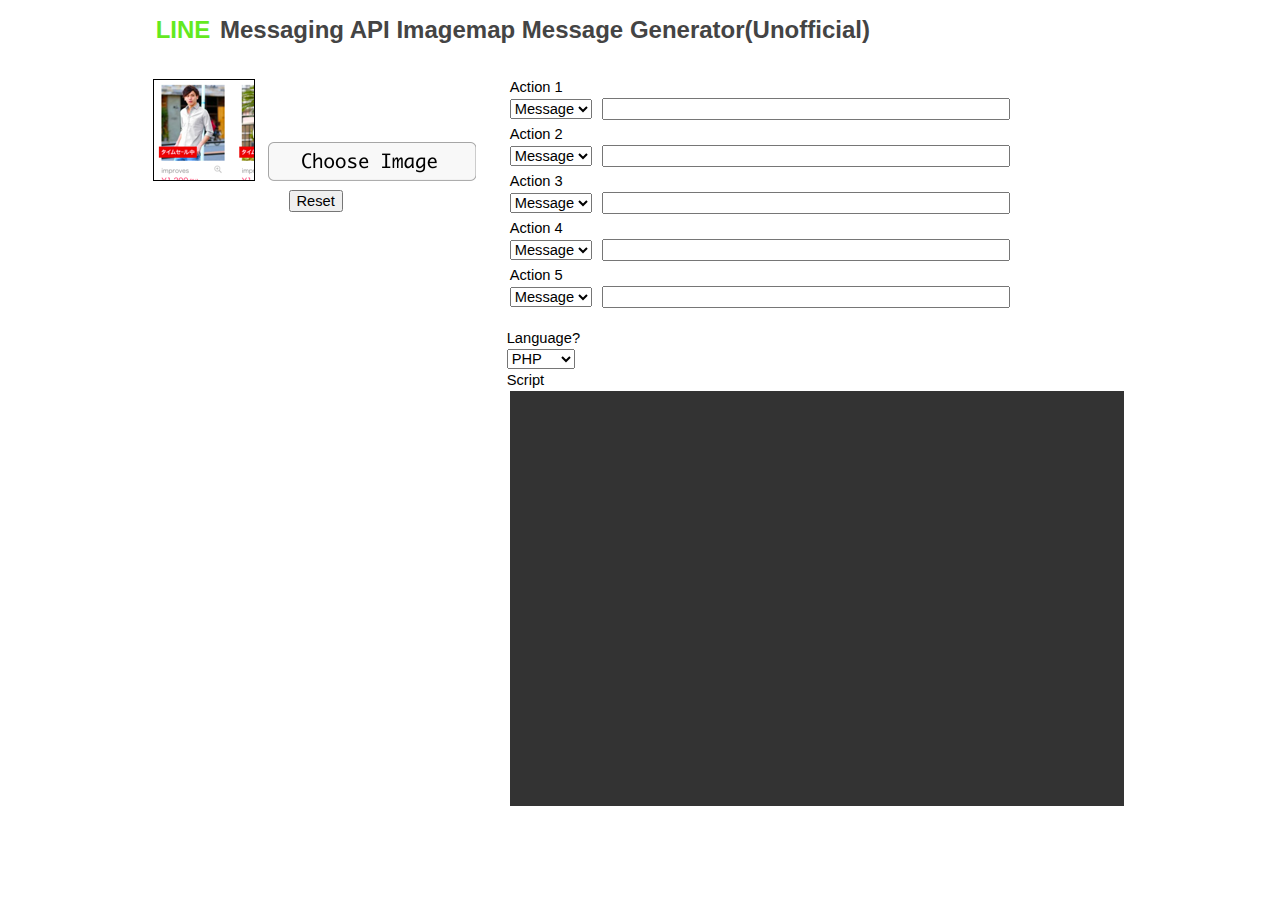
==== index_.html @ 3840897c "Modified to Heroku static Web Page" ====
<!DOCTYPE html>
<html>
<head>
  <title>LINE Messaging API Imagemap Message Generator(Unofficial)</title>
  <meta charset="utf-8">
  <link rel="stylesheet" type="text/css" href="style.css">
  <script src="https://code.jquery.com/jquery-2.2.4.min.js"></script>
  <script src="https://code.createjs.com/easeljs-0.8.2.min.js"></script>

  <link rel="stylesheet" href="./styles/agate.css">
  <script src="./highlight.pack.js"></script>
  <script>hljs.initHighlightingOnLoad();</script>
  <script src="http://use.edgefonts.net/source-code-pro.js"></script>
  <script>

    hljs.initHighlightingOnLoad();

    window.addEventListener("load", init);

    stage = new createjs.Stage("stage");

    beginX = 0;
    beginY = 0;

    rectCount = 0;

    imageWidth = 400;
    imageHeight = 400;
    imageScaleRatio = 1040 / imageWidth;

    areaSizeArray = new Array(5);

    function init() {


      stage = new createjs.Stage("stage");

      $("#container").width(400);
      $("#container").height(400);

      canvas = document.getElementById("stage");
      canvas.width = 400;
      canvas.height = 400;

      stage.update();

      replaceCode();

      $('#resetBtn').click(function(){
        rectCount = 0;
         stage.removeAllChildren();
         stage.update();

         for(var i = 0; i < 5; i++) {
           $("#action0" + (i + 1) + " :input").attr("disabled", true);
         }

         replaceCode();
      });
      stage.update();

      tmp = new createjs.Shape();
      isDragging = false;

      stage.addEventListener("stagemousedown", function(event) {
        beginX = event.stageX;
        beginY = event.stageY;

        if(rectCount >= 5) {
          alert("This example allows only 5 or less rects.");
          return;
        }

        isDragging = true;
      })
      stage.addEventListener("stagemousemove", function(event) {
        if(!isDragging) return;
        if(tmp) stage.removeChild(tmp);
        w = event.stageX - beginX;
        h = event.stageY - beginY;
        tmp = new createjs.Shape();
        tmp.graphics.beginStroke("#000");
        tmp.graphics.setStrokeStyle(1);
        tmp.snapToPixel = true;
        tmp.graphics.drawRect(beginX, beginY, w,h);
        stage.addChild(tmp);
        stage.update();
      })
      stage.addEventListener("stagemouseup", function(evevt) {

        if(rectCount >= 5) {
          return;
        }

        isDragging = false;
        stage.removeChild(tmp);
        stage.update();

        $("p#mousex").text("" + beginX + "," + beginY);
        $("p#mousey").text(evevt.stageX + "," + evevt.stageY);
        w = evevt.stageX - beginX;
        h = evevt.stageY - beginY;
        if(Math.abs(w) > 10 && Math.abs(h) > 10) {
          var x, y = 0;
          if(beginX > evevt.stageX) {
            x = evevt.stageX;
          } else {
            x = beginX;
          }
          if(beginY > evevt.stageY) {
            y = evevt.stageY;
          } else {
            y = beginY;
          }
          drawClickableRect(x, y, Math.abs(w), Math.abs(h));

          replaceCode();
        }
      })

			createjs.Touch.enable(stage);

			stage.mouseMoveOutside = true;

			stage.update();

      $('#file').change(
          function() {

              for(var i = 0; i < 5; i++) {
                $("#action0" + (i + 1) + " :input").attr("disabled", true);
              }

              if ( !this.files.length ) {
                  return;
              }
              var file = $(this).prop('files')[0];
              var fr = new FileReader();

              fr.onload = function(event) {
                  var i = new Image();
                  i.onload = function(){

                    $("#container").width(i.width);
                    $("#container").height(i.height);

                    imageWidth = i.width;
                    imageHeight = i.height;
                    imageScaleRatio = 1040 / imageWidth;

                    canvas = document.getElementById("stage");
                    canvas.width = i.width;
                    canvas.height = i.height;

                    $('#stage').css({
                      backgroundImage: 'url("' + fr.result + '")'
                    });

                  };
                  i.src = fr.result;

                  replaceCode();
              }
              fr.readAsDataURL(file);
          }
      );

      for(var i = 0; i < 5; i++) {
        $("#action0" + (i + 1) + " :input").attr("disabled", true);
      }

      $('input,select :not(#language)').on('change',function(){
        str = "";
        for(var i = 0; i < rectCount; i++) {
          str += $("#action0" + (i + 1) + " > select").val() + ":";
          str += $("#action0" + (i + 1) + " > input").val() + "\n";
        }
        replaceCode();
      });

      $('select:not(#language)').on('change',function(){
        replaceCode();
      });

      $('#language').on('change',function(){
        replaceCode();
      });
		}

    function drawClickableRect(x, y, w, h) {
      rectCount ++;

      $("#action0" + rectCount + " :input").attr("disabled", false);

      areaSizeArray[rectCount - 1] = [x, y, w, h];

      var border = new createjs.Shape();
      border.graphics.beginFill(getRandomColor());
      border.graphics.setStrokeStyle(1);
      border.snapToPixel = true;
      border.graphics.drawRect(0, 0, w, h);
      border.alpha = 0.5;

      var label = new createjs.Text(rectCount, "bold 14px Arial", "#ffffff");
      label.textAlign = "center";
      label.x = w / 2 - 7;
      label.y = h / 2 - 7;

      var container = new createjs.Container();
      container.x = x;
      container.y = y;
      container.addChild(border, label);
      stage.addChild(container);

      stage.update();
    }

    function getRandomColor() {
      var letters = '0123456789ABCDEF';
      var color = '#';
      for (var i = 0; i < 6; i++) {
        color += letters[Math.floor(Math.random() * 16)];
      }
      return color;
    }

    function select_contents(obj) {

      var s = window.getSelection();
      var range = document.createRange();
      range.selectNodeContents(obj);
      s.removeAllRanges();
      s.addRange(range);
    }

    function replaceCode() {
      $('#code').removeClass();
      if($('#language').val() == 'php') {
        var actions = '';
        for(var i = 0; i < rectCount; i++) {
          actions += ("array_push($actionArray, new LINE&#x5c;LINEBot&#x5c;ImagemapActionBuilder&#x5c;{5}(" +
              "\n              '{4}'," +
              "\n              new LINE&#x5c;LINEBot&#x5c;ImagemapActionBuilder&#x5c;AreaBuilder({0}, {1}, {2}, {3})));\n        ")
              .format(Math.floor(areaSizeArray[i][0] * imageScaleRatio),
                 Math.floor(areaSizeArray[i][1] * imageScaleRatio),
                 Math.floor(areaSizeArray[i][2] * imageScaleRatio),
                 Math.floor(areaSizeArray[i][3] * imageScaleRatio),
                 $("#action0" + (i + 1) + " > input").val(),
                 ($("#action0" + (i + 1) + " > select").val() == "message") ? "ImagemapMessageActionBuilder" : "ImagemapUriActionBuilder"
               );
        }
        var code = code_php
        .replace('![imageBaseHeight]', Math.floor(imageHeight * imageScaleRatio))
        .replace('![actions]', actions);
        $('#code').html(code);
        $('#code').addClass('php');
      } else if($('#language').val() == 'python') {
        var actions = '';
        for(var i = 0; i < rectCount; i++) {
          actions += ("actions.append({5}(" +
                "\n                  {6} = '{4}'," +
                "\n                  area = ImagemapArea(" +
                "\n                      x = {0}, y = {1}, width = {2}, height = {3}" +
                "\n                  )" +
                "\n            ))\n            ")
              .format(Math.floor(areaSizeArray[i][0] * imageScaleRatio),
                 Math.floor(areaSizeArray[i][1] * imageScaleRatio),
                 Math.floor(areaSizeArray[i][2] * imageScaleRatio),
                 Math.floor(areaSizeArray[i][3] * imageScaleRatio),
                 $("#action0" + (i + 1) + " > input").val(),
                 ($("#action0" + (i + 1) + " > select").val() == "message") ? "MessageImagemapAction" : "URIImagemapAction",
                 ($("#action0" + (i + 1) + " > select").val() == "message") ? "text" : "link_uri"
               );
        }
        var code = code_python
        .replace('![imageBaseHeight]', Math.floor(imageHeight * imageScaleRatio))
        .replace('![actions]', actions);
        $('#code').html(code);
        $('#code').addClass('python');
      } else if($('#language').val() == 'ruby') {
        var actions = '';
        for(var i = 0; i < rectCount; i++) {
          actions += ("actions.push({" +
                  "\n          type: '{5}'," +
                  "\n          {6}: '{4}'," +
                  "\n          area: {" +
                  "\n            x: {0}," +
                  "\n            y: {1}," +
                  "\n            width: {2}," +
                  "\n            height: {3}," +
                  "\n          }," +
                  "\n        }) \n        ")
              .format(Math.floor(areaSizeArray[i][0] * imageScaleRatio),
                 Math.floor(areaSizeArray[i][1] * imageScaleRatio),
                 Math.floor(areaSizeArray[i][2] * imageScaleRatio),
                 Math.floor(areaSizeArray[i][3] * imageScaleRatio),
                 $("#action0" + (i + 1) + " > input").val(),
                 ($("#action0" + (i + 1) + " > select").val() == "message") ? "message" : "uri",
                 ($("#action0" + (i + 1) + " > select").val() == "message") ? "text" : "linkUri"
               );
        }
        var code = code_ruby
        .replace('![imageBaseHeight]', Math.floor(imageHeight * imageScaleRatio))
        .replace('![actions]', actions);
        $('#code').html(code);
        $('#code').addClass('ruby');
      }

      hljs.initHighlighting.called = false;
      hljs.initHighlighting();
    }
    String.prototype.format = function () {
            var args = [].slice.call(arguments);
            return this.replace(/(\{\d+\})/g, function (a){
                return args[+(a.substr(1,a.length-2))||0];
            });
    };
  </script>
</head>
<body>
  <table style="margin:0 auto">
    <tr>
      <td colspan="2">
        <h1><span class="line">LINE</span> Messaging API Imagemap Message Generator(Unofficial)</h1>
      </td>
    </tr>
    <tr>

    <td id="container"  valign="top" align="center">

      <canvas id="stage" width="100%" height="100%" style="background-image:url(./sample.png)" ></canvas>


      <input type="file" id="file" style="display:none;">
      <label for="file" class="file">
        <img src="upload@2x.png" height="39" id="file" style="cursor:pointer;" />
        <input type="file" style="display:none;"/>
      </label>

      <br />
      <button id="resetBtn">Reset</button>
    </td>
    <td width="600px">

      <div id="action01">
        <p>Action 1</p>
        <select>
          <option value="message">Message</option>
          <option value="uri">URI</option>
        </select>
        <input type="text" value="" style="width:400px;" />
        <br />
      </div>
      <div id="action02">
        <p>Action 2</p>
        <select>
          <option value="message">Message</option>
          <option value="uri">URI</option>
        </select>
        <input type="text" value="" style="width:400px;" />
        <br />
      </div>
      <div id="action03">
        <p>Action 3</p>
        <select>
          <option value="message">Message</option>
          <option value="uri">URI</option>
        </select>
        <input type="text" value="" style="width:400px;" />
        <br />
      </div>
      <div id="action04">
        <p>Action 4</p>
        <select>
          <option value="message">Message</option>
          <option value="uri">URI</option>
        </select>
        <input type="text" value="" style="width:400px;" />
        <br />
      </div>
      <div id="action05">
        <p>Action 5</p>
        <select>
          <option value="message">Message</option>
          <option value="uri">URI</option>
        </select>
        <input type="text" value="" style="width:400px;" />
        <br />
      </div>

      <br />
      <p>Language?</p>
      <select id="language">
        <option value="php">PHP</option>
        <option value="ruby">Ruby</option>
        <option value="python">Python</option>
      </select>


<p>Script</p>
      <pre onclick="select_contents(this);"><code id="code" class="php"></code></pre>

<!--<p><a href="#">Github</a></p>-->
    </td>
  </tr>
</table>


</body>
</html>
<script>
var code_php = (function(param) {return param[0].replace(/\r/g, "");})`&lt;?php

require_once __DIR__ . '/vendor/autoload.php';

$app = new Silex&#x5c;Application();
$app['debug'] = true;
$app->post('/', function (Symfony&#x5c;Component&#x5c;HttpFoundation&#x5c;Request $request) use ($app) {

  $httpClient = new &#x5c;LINE&#x5c;LINEBot&#x5c;HTTPClient&#x5c;CurlHTTPClient(getenv('CHANNEL_ACCESS_TOKEN'));
  $bot = new &#x5c;LINE&#x5c;LINEBot($httpClient, ['channelSecret' => getenv('CHANNEL_SECRET')]);

  $signature = $request->headers->get(&#x5c;LINE&#x5c;LINEBot&#x5c;Constant&#x5c;HTTPHeader::LINE_SIGNATURE);
  if (empty($signature)) {
      return new Symfony&#x5c;Component&#x5c;HttpFoundation&#x5c;Response('Bad Request', 400);
  }
  try {
      $events = $bot->parseEventRequest(file_get_contents('php://input'), $signature);
  } catch (InvalidSignatureException $e) {
      return new Symfony&#x5c;Component&#x5c;HttpFoundation&#x5c;Response('Invalid signature', 400);
  } catch (InvalidEventRequestException $e) {
      return new Symfony&#x5c;Component&#x5c;HttpFoundation&#x5c;Response('Invalid event request', 400);
  }
  foreach ($events as $event) {
    if ($event instanceof &#x5c;LINE&#x5c;LINEBot&#x5c;Event&#x5c;MessageEvent) {
      if ($event instanceof &#x5c;LINE&#x5c;LINEBot&#x5c;Event&#x5c;MessageEvent&#x5c;TextMessage) {
        ![actions]

        $imagemapMessageBuilder = new &#x5c;LINE&#x5c;LINEBot&#x5c;MessageBuilder&#x5c;ImagemapMessageBuilder (
          'https://' . $_SERVER['HTTP_HOST'] . '/imagemap/' . uniqid(),
          "代替テキスト",
          new LINE&#x5c;LINEBot&#x5c;MessageBuilder&#x5c;Imagemap&#x5c;BaseSizeBuilder(1040, ![imageBaseHeight]),
          $actionArray
        );

        $response = $bot->replyMessage($event->getReplyToken(), $imagemapMessageBuilder);
        if(!$response->isSucceeded()) {
          error_log('Failed!'. $response->getHTTPStatus . ' ' . $response->getRawBody());
        }
      }
    }
  }
  return new Symfony&#x5c;Component&#x5c;HttpFoundation&#x5c;Response('OK', 200);
});

$app->get('/imagemap/{uniqid}/{size}', function (Symfony&#x5c;Component&#x5c;HttpFoundation&#x5c;Request $request, $uniqid, $size) use ($app) {
  $originalImage = imagecreatefrompng('imagemap.png');

  list($width, $height) = getimagesize("imagemap.png");
  $out = imagecreatetruecolor($size ,$size);
  imagecopyresampled($out, $originalImage, 0, 0, 0, 0, $size, $size, $width, $height);

  ob_start();
  imagepng($out, null, 9);
  $content = ob_get_contents();
  ob_end_clean();

  $response = new Symfony&#x5c;Component&#x5c;HttpFoundation&#x5c;Response($content, 200);
  $response->headers->set('Content-Type', 'image/png');
  $response->headers->set('Content-Disposition', 'inline');
  return $response;
});

$app->run();


 ?>`;
var code_ruby = (function(param) {return param[0].replace(/\r/g, "");})`require 'sinatra'
require 'line/bot'
require 'json'
require 'socket'
require 'mini_magick'

def client
  @client ||= Line::Bot::Client.new { |config|
    config.channel_secret = ENV['CHANNEL_SECRET']
    config.channel_token = ENV['CHANNEL_ACCESS_TOKEN']
  }
end

post '/' do
  body = request.body.read

  signature = request.env['HTTP_X_LINE_SIGNATURE']
  unless client.validate_signature(body, signature)
    error 400 do 'Bad Request' end
  end

  events = client.parse_events_from(body)
  events.each { |event|
    if event['type'] == 'message' then
      if event['message']['type'] == 'text' then
        puts 'hello log'
        actions = Array.new()
        ![actions]
        message = {
          type: 'imagemap',
          baseUrl: 'https://' + request.host + '/imagemap/' + rand(10000).to_s,
          altText: '代替テキスト',
          baseSize: {
            width: 1040,
            height: ![imageBaseHeight],
          },
          actions: actions
        }
        response = client.reply_message(event['replyToken'], message)
        puts response
        puts response.body
      end
    end
  }
  "OK"
end

get '/imagemap/:uniqid/:size' do |uniqid, size|

  image = MiniMagick::Image.open("./imagemap.png")
  image.resize size + "x" + size
  content_type :png
  send_file(image.path, :disposition => "inline")

end
`;
var code_python = (function(param) {return param[0].replace(/\r/g, "");})`# -*- coding: utf-8 -*-
import sys
sys.path.append('./vendor')

import os
import random

from PIL import Image
import io

from flask import Flask, request, abort, send_file

from linebot import (
    LineBotApi, WebhookHandler,
)
from linebot.exceptions import (
    InvalidSignatureError
)
from linebot.models import (
    MessageEvent, TextMessage, TextSendMessage, StickerSendMessage, MessageImagemapAction, ImagemapArea, ImagemapSendMessage, BaseSize
)

app = Flask(__name__)

line_bot_api = LineBotApi(os.environ.get('CHANNEL_ACCESS_TOKEN'))
handler = WebhookHandler(os.environ.get('CHANNEL_SECRET'))


@app.route("/", methods=['POST'])
def callback():
    # get X-Line-Signature header value
    signature = request.headers['X-Line-Signature']

    # get request body as text
    body = request.get_data(as_text=True)
    app.logger.info("Request body: " + body)

    # handle webhook body
    try:
        handler.handle(body, signature)
    except InvalidSignatureError:
        abort(400)

    return 'OK'


@handler.add(MessageEvent, message=TextMessage)
def handle_message(event):
    if event.type == "message":
        if event.message.type == "text":
            actions = []
            ![actions]
            message = ImagemapSendMessage(
                base_url = 'https://' + request.host + '/imagemap/' + str(random.randint(1, 10000)),
                alt_text = '代替テキスト',
                base_size = BaseSize(height=![imageBaseHeight], width=1040),
                actions = actions
            )
            line_bot_api.reply_message(event.reply_token, message)

@app.route("/imagemap/<uniqid>/<size>", methods=['GET'])
def imagemap(uniqid, size):
    img = Image.open("./imagemap.png")
    img_resize = img.resize((int(size), int(size)))
    img_io = io.BytesIO()
    img_resize.save(img_io, 'PNG')
    img_io.seek(0)
    return send_file(img_io, mimetype='image/png')

if __name__ == "__main__":
    app.debug = True
    app.run()
`;

</script>
---- style.css ----
#stage {
  border : 1px solid #000;
}

#container {
  #background-color:#ff3300;
}

/*.hljs {*/
* {
  font-size: 11pt;
  font-family: source-code-pro, sans-serif;
  margin:3px;
}

pre {
  margin-top: 0px;
}
p {
  margin-bottom: 0px;
  margin-top: 0px;
}

pre code {
  width: 600px;
  height: 400px;
  overflow:auto;
}

td, th {
padding: 5px 10px;
}

h1 {
  font-size:18pt;
  margin-bottom: 20px;
  color: #444;
}

h1 span.line {
  font-size:18pt;
  color: #64E91F;
}
---- styles/agate.css ----
/*!
 * Agate by Taufik Nurrohman <https://github.com/tovic>
 * ----------------------------------------------------
 *
 * #ade5fc
 * #a2fca2
 * #c6b4f0
 * #d36363
 * #fcc28c
 * #fc9b9b
 * #ffa
 * #fff
 * #333
 * #62c8f3
 * #888
 *
 */

.hljs {
  display: block;
  overflow-x: auto;
  padding: 0.5em;
  background: #333;
  color: white;
}

.hljs-name,
.hljs-strong {
  font-weight: bold;
}

.hljs-code,
.hljs-emphasis {
  font-style: italic;
}

.hljs-tag {
  color: #62c8f3;
}

.hljs-variable,
.hljs-template-variable,
.hljs-selector-id,
.hljs-selector-class {
  color: #ade5fc;
}

.hljs-string,
.hljs-bullet {
  color: #a2fca2;
}

.hljs-type,
.hljs-title,
.hljs-section,
.hljs-attribute,
.hljs-quote,
.hljs-built_in,
.hljs-builtin-name {
  color: #ffa;
}

.hljs-number,
.hljs-symbol,
.hljs-bullet {
  color: #d36363;
}

.hljs-keyword,
.hljs-selector-tag,
.hljs-literal {
  color: #fcc28c;
}

.hljs-comment,
.hljs-deletion,
.hljs-code {
  color: #888;
}

.hljs-regexp,
.hljs-link {
  color: #c6b4f0;
}

.hljs-meta {
  color: #fc9b9b;
}

.hljs-deletion {
  background-color: #fc9b9b;
  color: #333;
}

.hljs-addition {
  background-color: #a2fca2;
  color: #333;
}

.hljs a {
  color: inherit;
}

.hljs a:focus,
.hljs a:hover {
  color: inherit;
  text-decoration: underline;
}
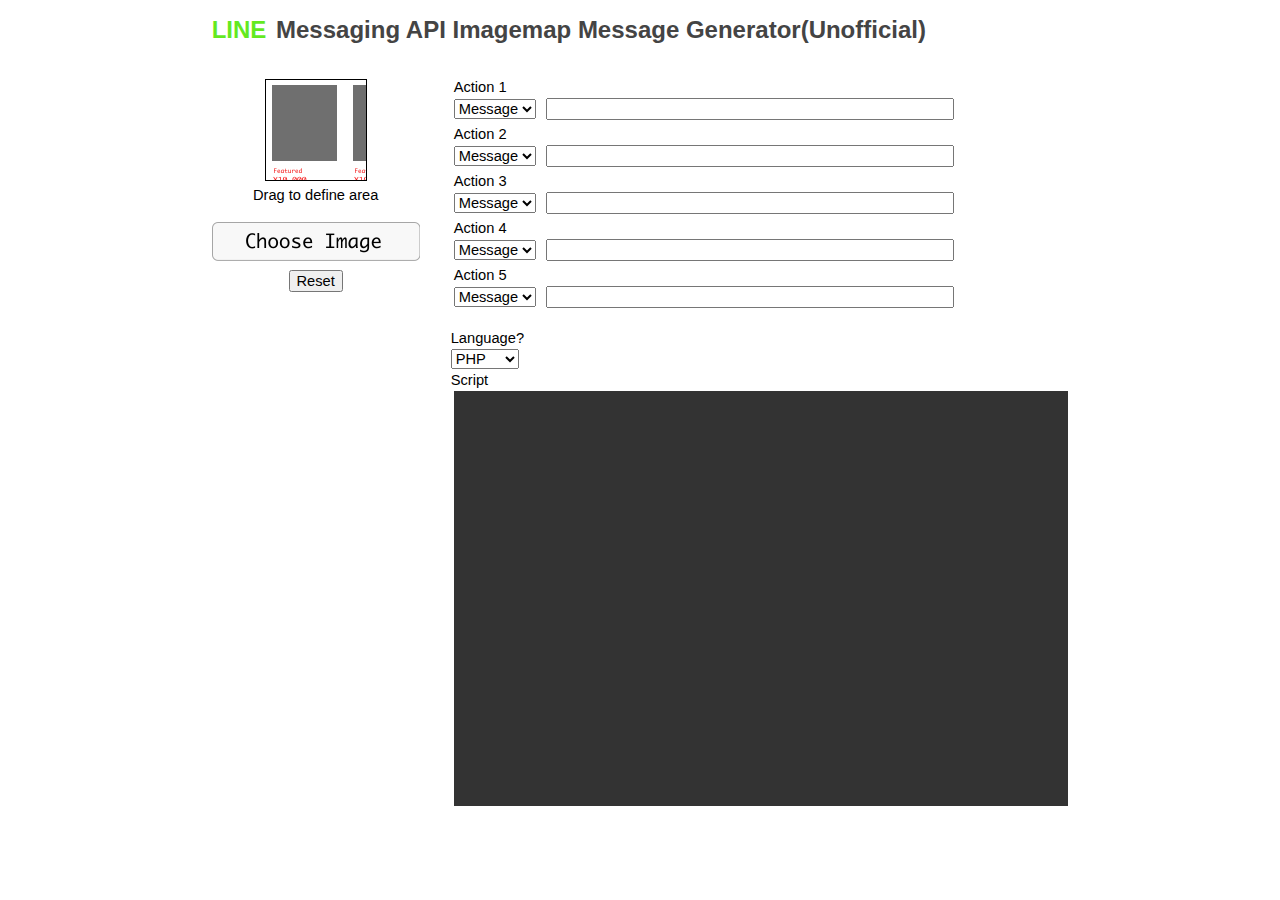
==== commit 455e4255: "Modified sample image" ====
--- a/index_.html
+++ b/index_.html
@@ -10,7 +10,7 @@
   <link rel="stylesheet" href="./styles/agate.css">
   <script src="./highlight.pack.js"></script>
   <script>hljs.initHighlightingOnLoad();</script>
-  <script src="http://use.edgefonts.net/source-code-pro.js"></script>
+  <script src="https://use.edgefonts.net/source-code-pro.js"></script>
   <script>
 
     hljs.initHighlightingOnLoad();
@@ -330,7 +330,8 @@
 
       <canvas id="stage" width="100%" height="100%" style="background-image:url(./sample.png)" ></canvas>
 
-
+      <p>Drag to define area</p>
+      <br />
       <input type="file" id="file" style="display:none;">
       <label for="file" class="file">
         <img src="upload@2x.png" height="39" id="file" style="cursor:pointer;" />
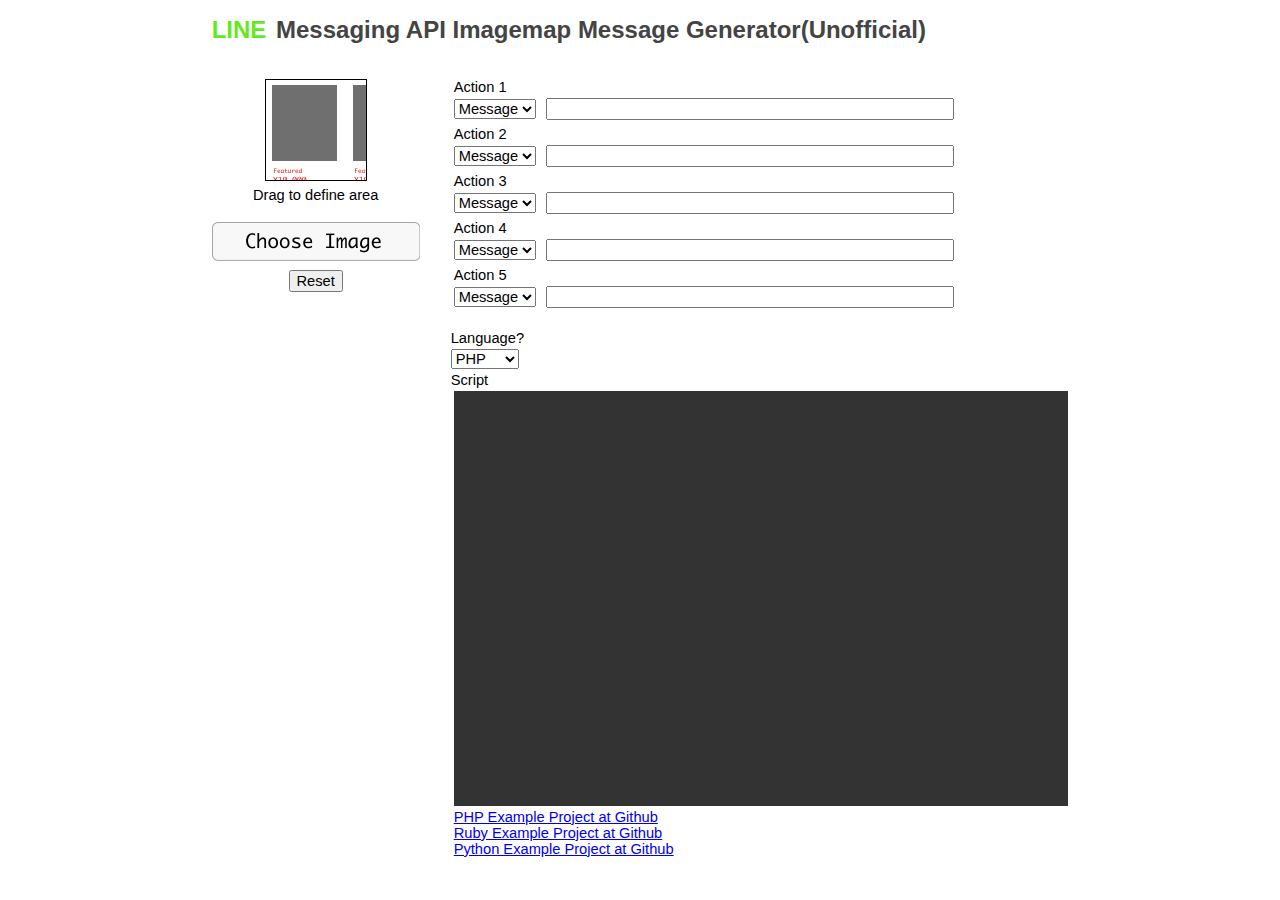
==== commit fbe25662: "Added link to Github of each project" ====
--- a/index_.html
+++ b/index_.html
@@ -401,7 +401,9 @@
 <p>Script</p>
       <pre onclick="select_contents(this);"><code id="code" class="php"></code></pre>
 
-<!--<p><a href="#">Github</a></p>-->
+<p><a href="https://github.com/stachibana/linebot-imagemap-example-php">PHP Example Project at Github</a></p>
+<p><a href="https://github.com/stachibana/linebot-imagemap-example-ruby">Ruby Example Project at Github</a></p>
+<p><a href="https://github.com/stachibana/linebot-imagemap-example-python">Python Example Project at Github</a></p>
     </td>
   </tr>
 </table>
@@ -438,7 +440,7 @@
         ![actions]
 
         $imagemapMessageBuilder = new &#x5c;LINE&#x5c;LINEBot&#x5c;MessageBuilder&#x5c;ImagemapMessageBuilder (
-          'https://' . $_SERVER['HTTP_HOST'] . '/imagemap/' . uniqid(),
+          'https://' . $_SERVER['HTTP_HOST'] . '/imagemap/' . uniqid(), // prevent cache
           "代替テキスト",
           new LINE&#x5c;LINEBot&#x5c;MessageBuilder&#x5c;Imagemap&#x5c;BaseSizeBuilder(1040, ![imageBaseHeight]),
           $actionArray
@@ -478,8 +480,6 @@
  ?>`;
 var code_ruby = (function(param) {return param[0].replace(/\r/g, "");})`require 'sinatra'
 require 'line/bot'
-require 'json'
-require 'socket'
 require 'mini_magick'
 
 def client
@@ -506,7 +506,7 @@
         ![actions]
         message = {
           type: 'imagemap',
-          baseUrl: 'https://' + request.host + '/imagemap/' + rand(10000).to_s,
+          baseUrl: 'https://' + request.host + '/imagemap/' + SecureRandom.uuid, # prevent cache
           altText: '代替テキスト',
           baseSize: {
             width: 1040,
@@ -537,7 +537,7 @@
 sys.path.append('./vendor')
 
 import os
-import random
+import uuid
 
 from PIL import Image
 import io
@@ -551,7 +551,7 @@
     InvalidSignatureError
 )
 from linebot.models import (
-    MessageEvent, TextMessage, TextSendMessage, StickerSendMessage, MessageImagemapAction, ImagemapArea, ImagemapSendMessage, BaseSize
+    MessageEvent, TextMessage, MessageImagemapAction, ImagemapArea, ImagemapSendMessage, BaseSize
 )
 
 app = Flask(__name__)
@@ -585,7 +585,7 @@
             actions = []
             ![actions]
             message = ImagemapSendMessage(
-                base_url = 'https://' + request.host + '/imagemap/' + str(random.randint(1, 10000)),
+                base_url = 'https://' + request.host + '/imagemap/' + uuid.uuid4().hex, # prevent cache
                 alt_text = '代替テキスト',
                 base_size = BaseSize(height=![imageBaseHeight], width=1040),
                 actions = actions
